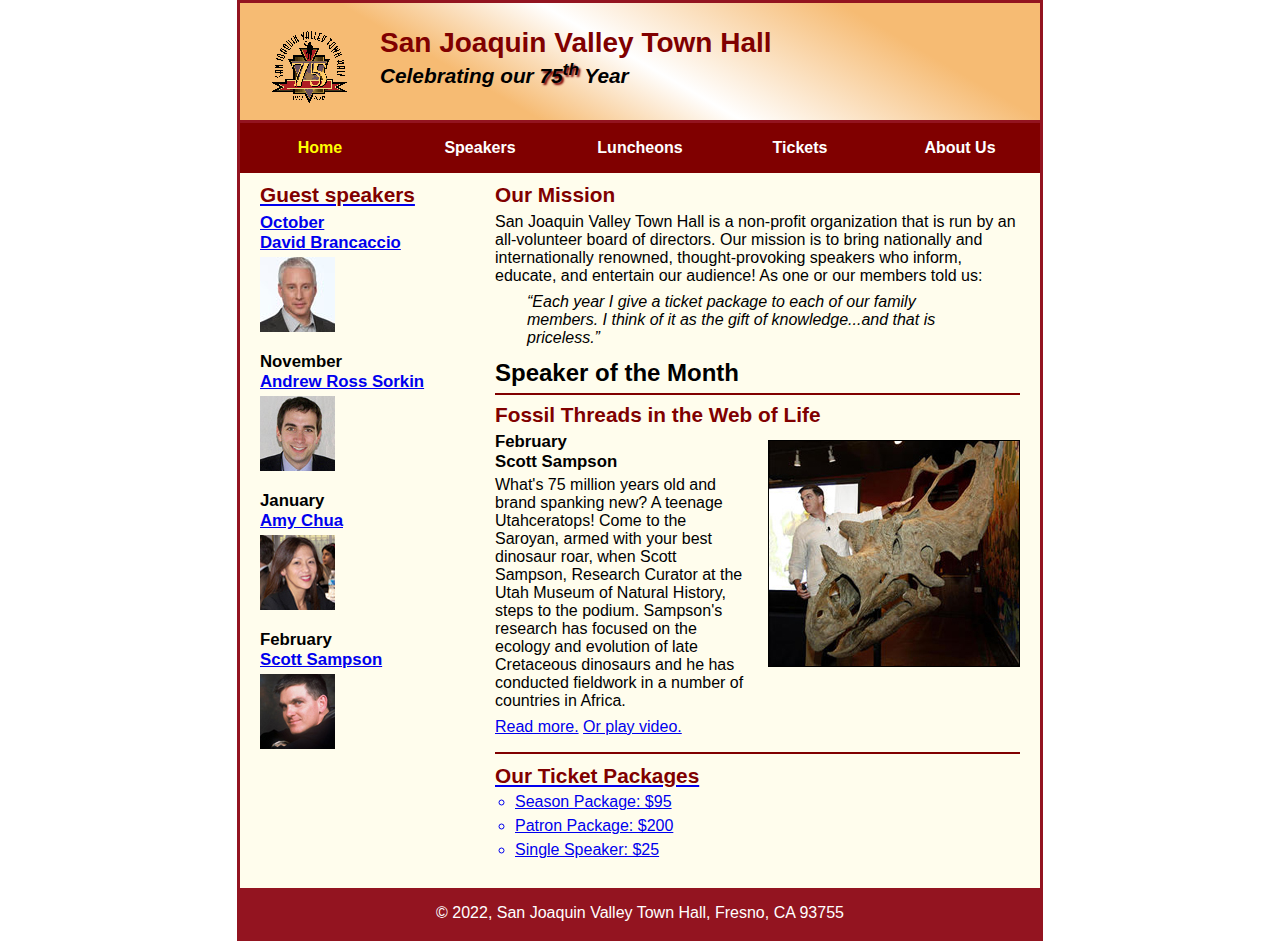
==== index.html @ e7d3c418 "Finished A11 homework" ====
<!DOCTYPE html>
<html lang="en">

<head>
	<meta charset="utf-8">
	<title>San Joaquin Valley Town Hall</title>
	<link rel="shortcut icon" href="images/favicon.ico">
	<link rel="stylesheet" href="styles/c8_main.css">
</head>

<body>
	<header>
		<img src="images/town_hall_logo.gif" alt="Town Hall logo" height="80">
		<h2>San Joaquin Valley Town Hall</h2>
		<h3>Celebrating our <span class="shadow">75<sup>th</sup></span> Year</h3>
	</header>
	<nav id="nav_menu">
		<ul>
			<li><a href="index.html" class="current">Home</a></li>
			<li><a href="/speakers">Speakers</a></li>
			<li><a href="/luncheons">Luncheons</a></li>
			<li><a href="/tickets">Tickets</a></li>
			<li>
				<a href="/about">About Us</a>
				<ul>
					<li><a href="#">Our History</a></li>
					<li><a href="#">Board of Directors</a></li>
					<li><a href="#">Past Speakers</a></li>
					<li><a href="#">Contact Information</a></li>

				</ul>
			</li>
		</ul>

	</nav>
	<main>
		<section>
			<h2>Our Mission</h2>
			<p>San Joaquin Valley Town Hall is a non-profit organization that is run by an 
			   all-volunteer board of directors. Our mission is to bring nationally and 
			   internationally renowned, thought-provoking speakers who inform, educate, 
			   and entertain our audience! As one or our members told us:</p>
			<blockquote>&ldquo;Each year I give a ticket package to each of our family members. 
			I think of it as the gift of knowledge...and that is priceless.&rdquo;</blockquote>
			<h1>Speaker of the Month</h1>
			<article>
				<h2>Fossil Threads in the Web of Life</h2>
				<img src="images/sampson_dinosaur.jpg" alt="Scott Sampson with dinosaur">
				<h3>February<br>
				Scott Sampson</h3>
				<p>What's 75 million years old and brand spanking new? A teenage Utahceratops! 
				Come to the Saroyan, armed with your best dinosaur roar, when Scott Sampson, Research 
				Curator at the Utah Museum of Natural History, steps to the podium. Sampson's research 
				has focused on the ecology and evolution of late Cretaceous dinosaurs and he has conducted 
				fieldwork in a number of countries in Africa.</p>
				<p><a href="speakers/c6_sampson.html">Read more.</a>&nbsp;<a href="media/sampson.mp4">Or play video.</p>
			</article>
			
			<h2>Our Ticket Packages</h2>
			<ul>
				<li>Season Package: $95</li>
				<li>Patron Package: $200</li>
				<li>Single Speaker: $25</li>
			</ul>
		</section>
		
		<aside>
			<h2>Guest speakers</h2>
			<h3>October<br><a href="speakers/brancaccio.html">David Brancaccio</a></h3>
			<img src="images/brancaccio75.jpg" alt="David Brancaccio photo">
			<h3>November<br><a href="speakers/sorkin.html">Andrew Ross Sorkin</a></h3>
			<img src="images/sorkin75.jpg" alt="Andrew Ross Sorkin photo">
			<h3>January<br><a href="speakers/chua.html">Amy Chua</a></h3>
			<img src="images/chua75.jpg" alt="Amy Chua photo">
			<h3>February<br><a href="speakers/c6_sampson.html">Scott Sampson</a></h3>
			<img src="images/sampson75.jpg" alt="Scott Sampson photo">
		</aside>
	</main>
	<footer>
		<p>&copy; 2022, San Joaquin Valley Town Hall, Fresno, CA 93755</p>
	</footer>
</body>
</html>
---- styles/c8_main.css ----
/* the styles for the elements */
* {
	margin: 0;
	padding: 0;
}
html {
	background-color: white;
}
body {
	font-family: Arial, Helvetica, sans-serif;
    font-size: 100%;
    width: 800px;
    margin: 0 auto;
    border: 3px solid #931420;
    background-color: #fffded;
}
a:focus, a:hover {
	font-style: italic;
}
/* the styles for the header */
header {
	padding: 1.5em 0 2em 0;
	border-bottom: 3px solid #931420;
		background-image: -moz-linear-gradient(
	    30deg, #f6bb73 0%, #f6bb73 30%, white 50%, #f6bb73 80%, #f6bb73 100%);
	background-image: -webkit-linear-gradient(
	    30deg, #f6bb73 0%, #f6bb73 30%, white 50%, #f6bb73 80%, #f6bb73 100%);
	background-image: -o-linear-gradient(
	    30deg, #f6bb73 0%, #f6bb73 30%, white 50%, #f6bb73 80%, #f6bb73 100%);
	background-image: linear-gradient(
	    30deg, #f6bb73 0%, #f6bb73 30%, white 50%, #f6bb73 80%, #f6bb73 100%);
}
header h2 {
	font-size: 175%;
	color: #800000;
}
header h3 {
	font-size: 130%;
	font-style: italic;
}
header img {
	float: left;
	padding: 0 30px;
}
.shadow {
	text-shadow: 2px 2px 2px #800000;
}
/* the styles for the navigation menu */
#nav_menu ul {
	list-style-type: none;
	margin: 0;
	padding: 0;
	position: relative;
}
#nav_menu ul li {
	float: left;
}
#nav_menu ul li a {
    display: block;
    width: 160px;
    text-align: center;
    padding: 1em 0;
    text-decoration: none;
    background-color: #800000;
    color: white;
    font-weight: bold;
}
#nav_menu a.current {
	color: yellow;
}
#nav_menu ul ul {
    display: none;
    position: absolute;
    top: 100%;
}
#nav_menu ul ul li {
	float: none;
}
#nav_menu ul li:hover > ul {
	display: block;
}
#nav_menu > ul::after {
    content: "";
    clear: both;
    display: block;
}
#nav_menu {
	position: relative;
}


/* the styles for the section */
section {
	width: 525px;
	float: right;
	padding: 0 20px 20px 20px;
}
section h1 {
	font-size: 150%;
	padding: .5em 0 .25em 0;
	margin: 0;
}
section h2 {
	color: #800000;
	font-size: 130%;
	padding: .5em 0 .25em 0;
}
section p {
	padding-bottom: .5em;
}
section blockquote {
	padding: 0 2em;
	font-style: italic;
}
section ul {
	padding: 0 0 .25em 1.25em;
	list-style-type: circle;
}
section li {
	padding-bottom: .35em;
}

/* the styles for the article */
article {
	padding: .5em 0;
	border-top: 2px solid #800000;
	border-bottom: 2px solid #800000;
}
article h2 {
	padding-top: 0;
}
article h3 {
	font-size: 105%;
	padding-bottom: .25em;
}
article img {
	float: right;
	margin: .5em 0 1em 1em;
	border: 1px solid black;
}

/* the styles for the aside */
aside {
	width: 215px;
	float: right;
	padding: 0 0 20px 20px;
}
aside h2 {
	color: #800000;
	font-size: 130%;
	padding: .5em 0 .25em 0;
}

aside h3 {
	font-size: 105%;
	padding-bottom: .25em;
}
aside img {
	padding-bottom: 1em;
}

/* the styles for the footer */
footer {
	background-color: #931420;
	clear: both;

}
footer p {
	text-align: center;
	color: white;
	padding: 1em 0;
}
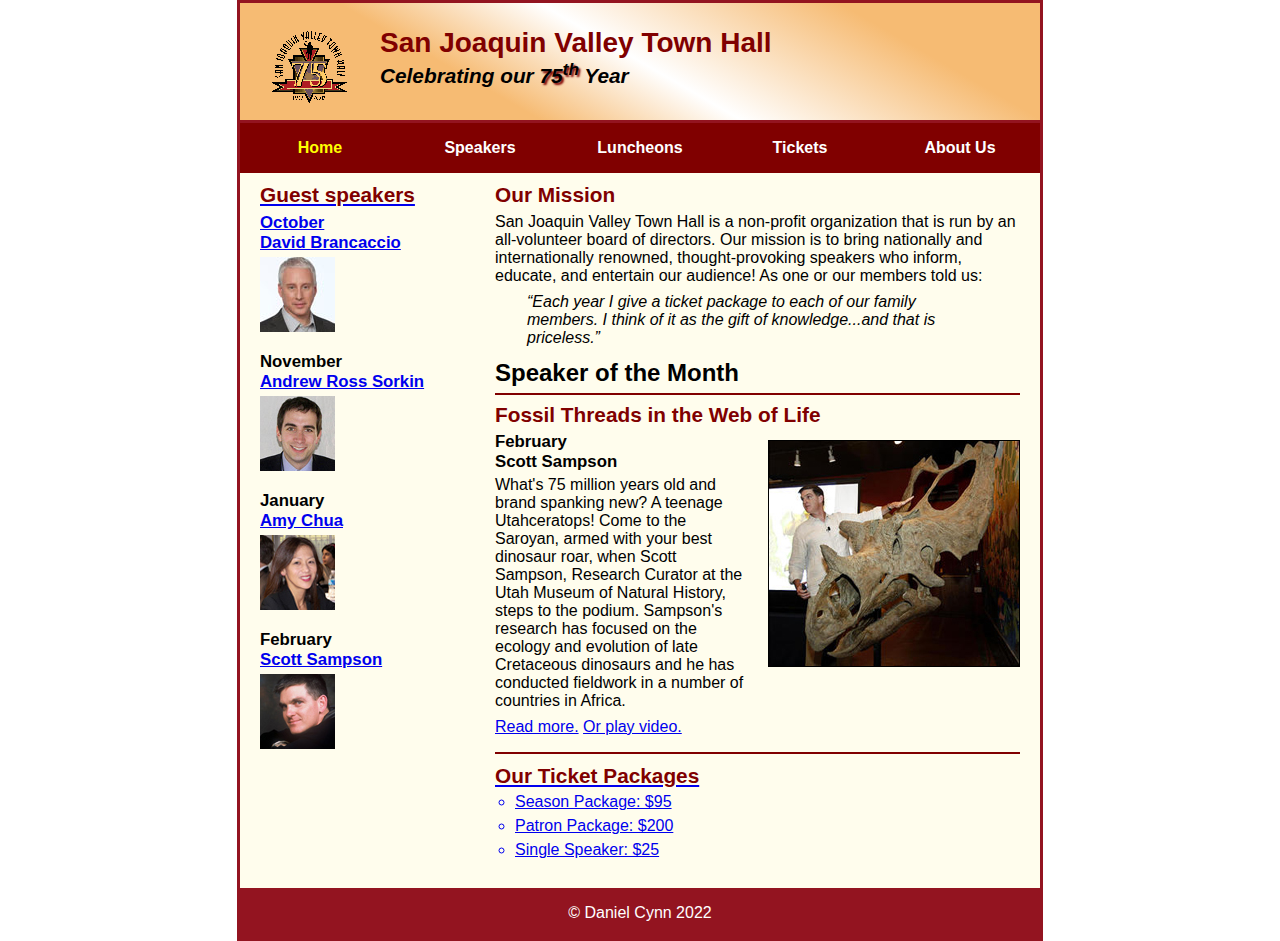
==== commit 3840586f: "Update index.html" ====
--- a/index.html
+++ b/index.html
@@ -77,7 +77,7 @@
 		</aside>
 	</main>
 	<footer>
-		<p>&copy; 2022, San Joaquin Valley Town Hall, Fresno, CA 93755</p>
+		<p>&copy; Daniel Cynn 2022</p>
 	</footer>
 </body>
 </html>
